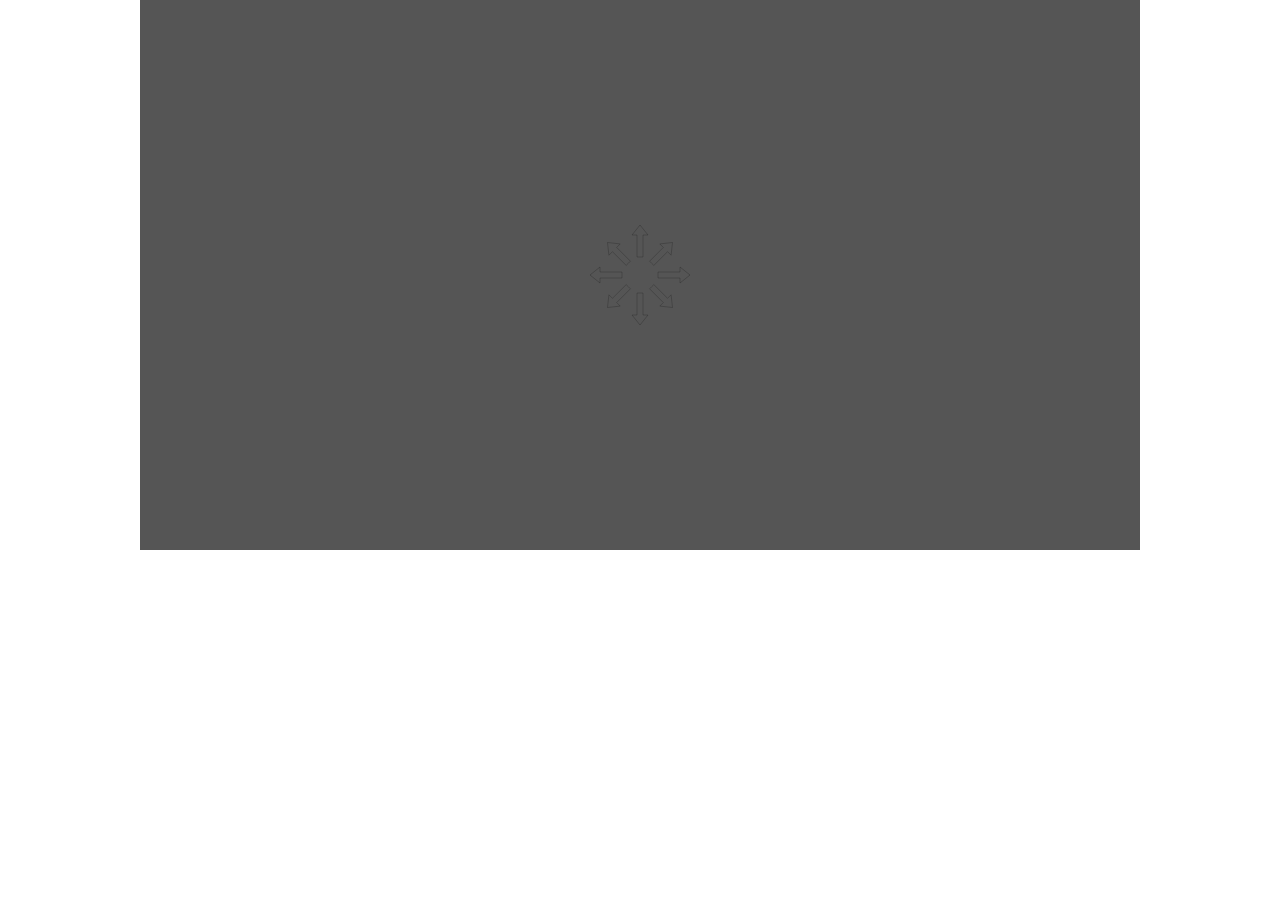
==== sample.html @ 4060a3e6 "initial commit" ====
<!DOCTYPE html>
<html>
<head>
    <meta charset="utf-8" />
    <title>aaa</title>
    <style>* { padding: 0; margin: 0; } canvas { background: #555; display: block; margin: 0 auto; }</style>
    <script type="text/javascript" src="arrow.js"></script>
</head>
<body>
    <canvas id="myCanvas" width="1000" height="550"></canvas>

    <script>
        var canvas = document.getElementById("myCanvas");
        var ctx = canvas.getContext("2d");
        var x = canvas.width/2;
        var y = canvas.height/2;
        var move = 80
        var near = 18;
        var far = 50;
        var char = ''
        var fontsize = 26
        var arrow_mode = 1;
        var max_arrow_mode = 2; 
        var arrow_transparency = 0.2;
        var charcluster = []
        var linecluster = []
        var charlist = [];
        var linelist = [];
        var arr = ['a','b','c','d','e','f','g','h','i','j','k','l','m',
        'n','o','p','q','r','s','t','u','v','w','x','y','z',
        'A','B','C','D','E','F','G','H','I','J','K','L','M', 
        'N','O','P','Q','R','S','T','U','V','W','X','Y','Z',
        '1','2','3','4','5','6','7','8','9','10','_'];

        document.addEventListener("keydown", keyDownHandler, false);

        function mode1(e){
            if(e.code  == "ArrowRight") {
                linelist.push([x,y]);
                x += move;
                charlist.push(char);
                char = '';
                fontsize = fontsize;
            }
            else if(e.code == 'ArrowLeft') {
                linelist.push([x,y]);
                x -= move;
                charlist.push(char);
                char = '';
                fontsize = fontsize;
            }
            else if(e.code == 'ArrowUp') {
                linelist.push([x,y]);
                y -= move;
                charlist.push(char);
                char = '';
                fontsize = fontsize;
            }
            else if(e.code == 'ArrowDown') {
                linelist.push([x,y]);
                y += move;
                charlist.push(char);
                char = '';
                fontsize = fontsize;
            }
            //toggle arrow mode
            else if(e.key == '/'){
                arrow_mode++;
                if (arrow_mode > max_arrow_mode){
                    arrow_mode = 1;
                }
            }
            else if(arr.includes(e.key)){
                char += e.key
            }
            else if(e.code == 'Backspace'){
                if (char != ''){
                }
                char = char.slice(0, -1)
            }
            else{}
        }
        function mode2(e){
            if(e.code  == "ArrowRight") {
                x += move;
            }
            else if(e.code == 'ArrowLeft') {
                x -= move;
            }
            else if(e.code == 'ArrowUp') {
                y -= move;
            }
            else if(e.code == 'ArrowDown') {
                y += move;
            }
        }
        function keyDownHandler(e) {
            //2つのモードを行き来する、切り替わる瞬間に特別な処理を入れる
            if (linelist.some(item => item[0] === x && item[1] === y)){
                if (mode_now == 1){
                    mode_now = 0;
                }
                mode2(e);
            }
            else{
                if (mode_now == 0){
                    mode_now = 1;
                    linecluster.push(linelist);
                    charcluster.push(charlist);
                    linelist = []
                    charlist = []
                }
                mode1(e);
            }
        }

        function drawBall(x,y) {
            ctx.beginPath();
            ctx.arc(x, y, 6, 0, Math.PI*2);
            ctx.fillStyle = "#0095DD";
            ctx.fill();
            ctx.closePath();
        }

        function draw_list_components(linelist,charlist){
            if (linelist.length!=0){
                    x_ = linelist[0][0],
                    y_ = linelist[0][1],
                    char_ = charlist[0];
                    drawChar(x_, y_, char_, fontsize-3*char_.length);
                }
            for(i=0; i<linelist.length-1; i++){
                var pre_x = linelist[i][0],
                    pre_y = linelist[i][1],
                    now_x = linelist[i+1][0],
                    now_y = linelist[i+1][1];
                    pre2_char = charlist[i]
                    pre_char = charlist[i+1];
                drawChar(now_x, now_y, pre_char, fontsize-3*pre_char.length);
                if (pre2_char != ''){
                    pre_x = pre_x*0.8+now_x*0.2;
                    pre_y = pre_y*0.8+now_y*0.2;
                }
                if (pre_char != ''){
                    now_x = pre_x*0.2+now_x*0.8;
                    now_y = pre_y*0.2+now_y*0.8;
                }
                ctx.beginPath();
                ctx.moveTo(pre_x, pre_y);
                ctx.lineTo(now_x, now_y);
                ctx.strokeStyle = "black";
                ctx.lineWidth = 1;
                ctx.stroke();
                ctx.closePath();
            }
        }

        function draw_all_components() {
            for (i=0; i<linecluster.length; i++){
                line_list = linecluster[i];
                char_list = charcluster[i];
                draw_list_components(line_list, char_list)
            }
            draw_list_components(linelist, charlist)
        }

        function drawChar(x, y, char, fontsize) {
            var size = fontsize;
            ctx.font =`${fontsize}px serif`;
            var measure = ctx.measureText(char);
            var width = measure.width;
            var height = measure.actualBoundingBoxAscent + measure.actualBoundingBoxDescent;
            ctx.beginPath();
            ctx.fillText(char, x-width/2, y+height/2);
            ctx.fill();
            ctx.closePath();
        }

        function drawArrow1(x,y,near,far) {
            var transparency = arrow_transparency;
            ctx.beginPath();
            ctx.arrow(x+near, y, x+far, y, [0, 3, -10, 3, -10, 8]);
            ctx.arrow(x-near, y, x-far, y, [0, 3, -10, 3, -10, 8]);
            ctx.arrow(x, y+near, x, y+far, [0, 3, -10, 3, -10, 8]);
            ctx.arrow(x, y-near, x, y-far, [0, 3, -10, 3, -10, 8]);
            ctx.arrow(x+near*0.65, y+near*0.65, x+far*0.65, y+far*0.65, [0, 3, -10, 3, -10, 8]);
            ctx.arrow(x-near*0.65, y+near*0.65, x-far*0.65, y+far*0.65, [0, 3, -10, 3, -10, 8]);
            ctx.arrow(x+near*0.65, y-near*0.65, x+far*0.65, y-far*0.65, [0, 3, -10, 3, -10, 8]);
            ctx.arrow(x-near*0.65, y-near*0.65, x-far*0.65, y-far*0.65, [0, 3, -10, 3, -10, 8]);
            ctx.strokeStyle = `rgba(0, 0, 0, ${transparency})`;
            ctx.lineWidth = 1 ;
            ctx.stroke();
            ctx.closePath();
        }

        function drawArrow2(x,y,near,far) {
            var transparency = arrow_transparency
            ctx.beginPath();
            ctx.arrow(x+near, y, x+far, y, [0, 3, -10, 3, -10, 8]);
            ctx.arrow(x-near, y, x-far, y, [0, 3, -10, 3, -10, 8]);
            ctx.arrow(x, y+near, x, y+far, [0, 3, -10, 3, -10, 8]);
            ctx.arrow(x, y-near, x, y-far, [0, 3, -10, 3, -10, 8]);
            ctx.arrow(x+near*0.8, y+near*0.45, x+far*0.8, y+far*0.45, [0, 3, -10, 3, -10, 8]);
            ctx.arrow(x-near*0.8, y+near*0.45, x-far*0.8, y+far*0.45, [0, 3, -10, 3, -10, 8]);
            ctx.arrow(x+near*0.8, y-near*0.45, x+far*0.8, y-far*0.45, [0, 3, -10, 3, -10, 8]);
            ctx.arrow(x-near*0.8, y-near*0.45, x-far*0.8, y-far*0.45, [0, 3, -10, 3, -10, 8]);
            ctx.arrow(x+near*0.45, y+near*0.8, x+far*0.45, y+far*0.8, [0, 3, -10, 3, -10, 8]);
            ctx.arrow(x-near*0.45, y+near*0.8, x-far*0.45, y+far*0.8, [0, 3, -10, 3, -10, 8]);
            ctx.arrow(x+near*0.45, y-near*0.8, x+far*0.45, y-far*0.8, [0, 3, -10, 3, -10, 8]);
            ctx.arrow(x-near*0.45, y-near*0.8, x-far*0.45, y-far*0.8, [0, 3, -10, 3, -10, 8]);
            ctx.strokeStyle = `rgba(0, 0, 0, ${transparency})`;
            ctx.stroke();
            ctx.closePath();
        }

        function toggle_arrow(){
            if (arrow_mode == 1){
                drawArrow1(x,y,near,far);
            }
            else if (arrow_mode == 2){
                drawArrow2(x,y,near,far);
            }
        }

        function main(){
            ctx.clearRect(0, 0, canvas.width, canvas.height);
            //drawBall(x,y);
            drawChar(x, y, char, fontsize-3*char.length)
            draw_all_components();
            toggle_arrow(x,y,near,far);
            requestAnimationFrame(main);
        }

        main();
    </script>

</body>
</html>
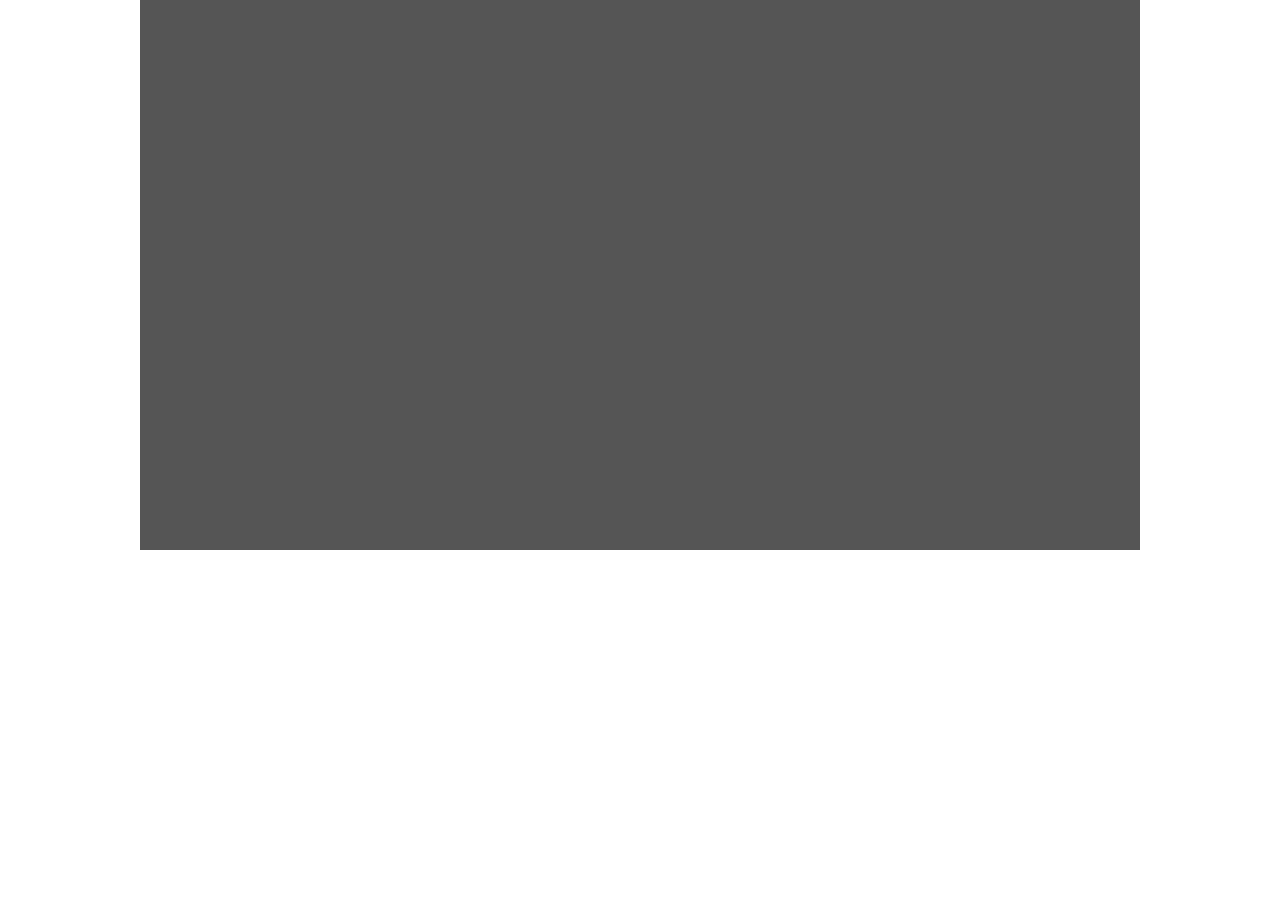
==== commit 29544f5d: "add interface framework" ====
--- a/sample.html
+++ b/sample.html
@@ -12,6 +12,8 @@
     <script>
         var canvas = document.getElementById("myCanvas");
         var ctx = canvas.getContext("2d");
+        var pre_x 
+        var pre_y
         var x = canvas.width/2;
         var y = canvas.height/2;
         var move = 80
@@ -24,8 +26,12 @@
         var arrow_transparency = 0.2;
         var charcluster = []
         var linecluster = []
+        var lineall = [];
         var charlist = [];
         var linelist = [];
+        var mode = 0
+        var mode_now = 0;
+        const _sleep = (ms) => new Promise((resolve) => setTimeout(resolve, ms));
         var arr = ['a','b','c','d','e','f','g','h','i','j','k','l','m',
         'n','o','p','q','r','s','t','u','v','w','x','y','z',
         'A','B','C','D','E','F','G','H','I','J','K','L','M', 
@@ -37,6 +43,7 @@
         function mode1(e){
             if(e.code  == "ArrowRight") {
                 linelist.push([x,y]);
+                lineall.push([x,y]);
                 x += move;
                 charlist.push(char);
                 char = '';
@@ -44,6 +51,7 @@
             }
             else if(e.code == 'ArrowLeft') {
                 linelist.push([x,y]);
+                lineall.push([x,y]);
                 x -= move;
                 charlist.push(char);
                 char = '';
@@ -51,6 +59,7 @@
             }
             else if(e.code == 'ArrowUp') {
                 linelist.push([x,y]);
+                lineall.push([x,y]);
                 y -= move;
                 charlist.push(char);
                 char = '';
@@ -58,6 +67,7 @@
             }
             else if(e.code == 'ArrowDown') {
                 linelist.push([x,y]);
+                lineall.push([x,y]);
                 y += move;
                 charlist.push(char);
                 char = '';
@@ -82,21 +92,29 @@
         }
         function mode2(e){
             if(e.code  == "ArrowRight") {
+                pre_x = x
+                pre_y = y
                 x += move;
             }
             else if(e.code == 'ArrowLeft') {
+                pre_x = x
+                pre_y = y
                 x -= move;
             }
             else if(e.code == 'ArrowUp') {
+                pre_x = x
+                pre_y = y
                 y -= move;
             }
             else if(e.code == 'ArrowDown') {
+                pre_x = x
+                pre_y = y
                 y += move;
             }
         }
         function keyDownHandler(e) {
             //2つのモードを行き来する、切り替わる瞬間に特別な処理を入れる
-            if (linelist.some(item => item[0] === x && item[1] === y)){
+            if (lineall.some(item => item[0] === x && item[1] === y)){
                 if (mode_now == 1){
                     mode_now = 0;
                 }
@@ -105,10 +123,14 @@
             else{
                 if (mode_now == 0){
                     mode_now = 1;
-                    linecluster.push(linelist);
-                    charcluster.push(charlist);
-                    linelist = []
-                    charlist = []
+                    if (linelist.length>0){
+                        linecluster.push(linelist);
+                        charcluster.push(charlist);
+                        linelist = []
+                        charlist = []
+                        linelist.push([pre_x, pre_y])
+                        charlist.push('')
+                    }
                 }
                 mode1(e);
             }
@@ -156,12 +178,12 @@
         }
 
         function draw_all_components() {
-            for (i=0; i<linecluster.length; i++){
-                line_list = linecluster[i];
-                char_list = charcluster[i];
-                draw_list_components(line_list, char_list)
-            }
-            draw_list_components(linelist, charlist)
+            for (j=0; j<linecluster.length; j++){
+                line_list = linecluster[j];
+                char_list = charcluster[j];
+                draw_list_components(line_list, char_list);
+            }
+            draw_list_components(linelist, charlist);
         }
 
         function drawChar(x, y, char, fontsize) {
@@ -176,43 +198,6 @@
             ctx.closePath();
         }
 
-        function drawArrow1(x,y,near,far) {
-            var transparency = arrow_transparency;
-            ctx.beginPath();
-            ctx.arrow(x+near, y, x+far, y, [0, 3, -10, 3, -10, 8]);
-            ctx.arrow(x-near, y, x-far, y, [0, 3, -10, 3, -10, 8]);
-            ctx.arrow(x, y+near, x, y+far, [0, 3, -10, 3, -10, 8]);
-            ctx.arrow(x, y-near, x, y-far, [0, 3, -10, 3, -10, 8]);
-            ctx.arrow(x+near*0.65, y+near*0.65, x+far*0.65, y+far*0.65, [0, 3, -10, 3, -10, 8]);
-            ctx.arrow(x-near*0.65, y+near*0.65, x-far*0.65, y+far*0.65, [0, 3, -10, 3, -10, 8]);
-            ctx.arrow(x+near*0.65, y-near*0.65, x+far*0.65, y-far*0.65, [0, 3, -10, 3, -10, 8]);
-            ctx.arrow(x-near*0.65, y-near*0.65, x-far*0.65, y-far*0.65, [0, 3, -10, 3, -10, 8]);
-            ctx.strokeStyle = `rgba(0, 0, 0, ${transparency})`;
-            ctx.lineWidth = 1 ;
-            ctx.stroke();
-            ctx.closePath();
-        }
-
-        function drawArrow2(x,y,near,far) {
-            var transparency = arrow_transparency
-            ctx.beginPath();
-            ctx.arrow(x+near, y, x+far, y, [0, 3, -10, 3, -10, 8]);
-            ctx.arrow(x-near, y, x-far, y, [0, 3, -10, 3, -10, 8]);
-            ctx.arrow(x, y+near, x, y+far, [0, 3, -10, 3, -10, 8]);
-            ctx.arrow(x, y-near, x, y-far, [0, 3, -10, 3, -10, 8]);
-            ctx.arrow(x+near*0.8, y+near*0.45, x+far*0.8, y+far*0.45, [0, 3, -10, 3, -10, 8]);
-            ctx.arrow(x-near*0.8, y+near*0.45, x-far*0.8, y+far*0.45, [0, 3, -10, 3, -10, 8]);
-            ctx.arrow(x+near*0.8, y-near*0.45, x+far*0.8, y-far*0.45, [0, 3, -10, 3, -10, 8]);
-            ctx.arrow(x-near*0.8, y-near*0.45, x-far*0.8, y-far*0.45, [0, 3, -10, 3, -10, 8]);
-            ctx.arrow(x+near*0.45, y+near*0.8, x+far*0.45, y+far*0.8, [0, 3, -10, 3, -10, 8]);
-            ctx.arrow(x-near*0.45, y+near*0.8, x-far*0.45, y+far*0.8, [0, 3, -10, 3, -10, 8]);
-            ctx.arrow(x+near*0.45, y-near*0.8, x+far*0.45, y-far*0.8, [0, 3, -10, 3, -10, 8]);
-            ctx.arrow(x-near*0.45, y-near*0.8, x-far*0.45, y-far*0.8, [0, 3, -10, 3, -10, 8]);
-            ctx.strokeStyle = `rgba(0, 0, 0, ${transparency})`;
-            ctx.stroke();
-            ctx.closePath();
-        }
-
         function toggle_arrow(){
             if (arrow_mode == 1){
                 drawArrow1(x,y,near,far);
@@ -222,13 +207,14 @@
             }
         }
 
-        function main(){
+        async function main(){
             ctx.clearRect(0, 0, canvas.width, canvas.height);
             //drawBall(x,y);
             drawChar(x, y, char, fontsize-3*char.length)
             draw_all_components();
             toggle_arrow(x,y,near,far);
             requestAnimationFrame(main);
+            await _sleep(10);
         }
 
         main();
